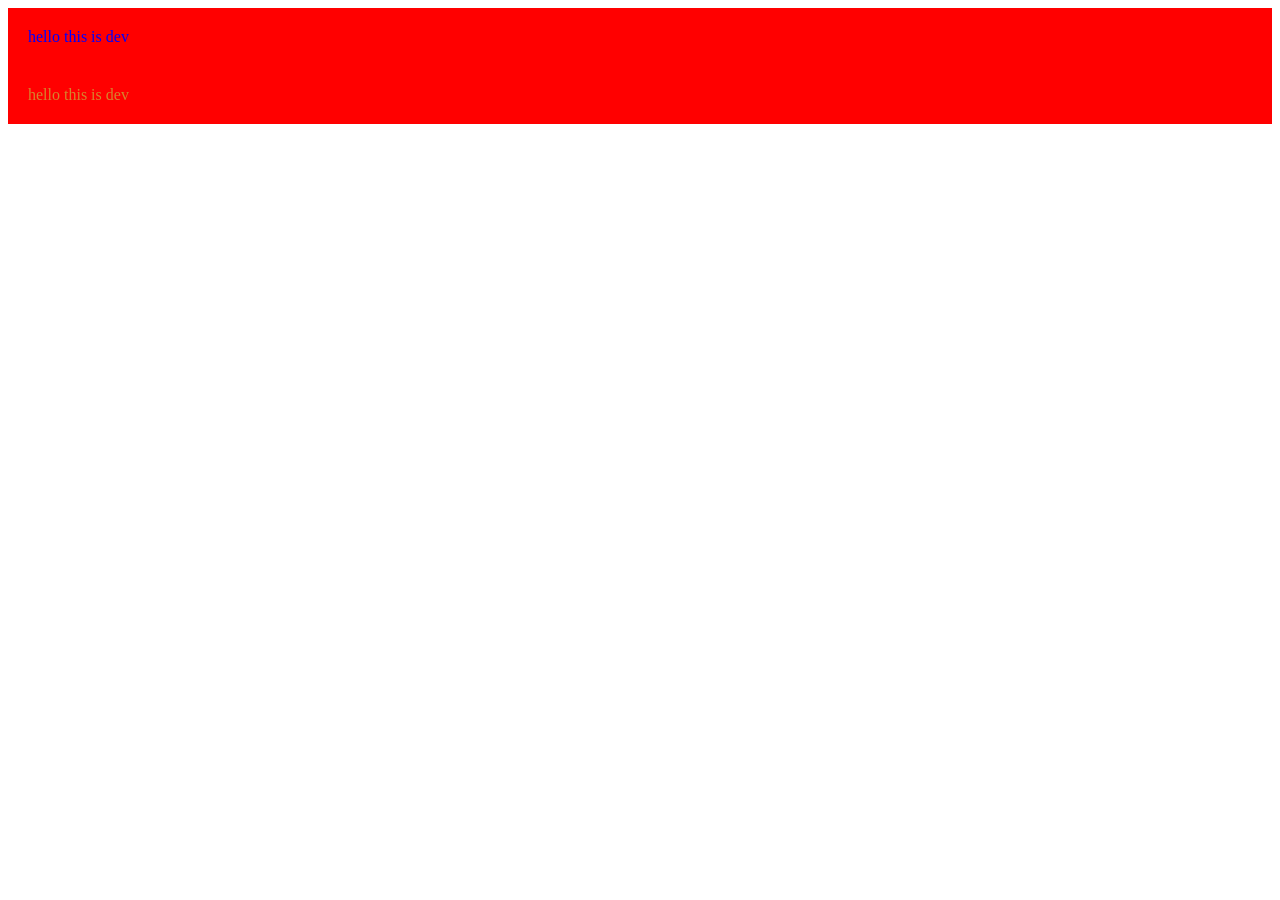
==== html_css/box_model.html @ 81192825 "box model" ====
<!DOCTYPE html>
<html lang="en">

<head>
    <meta charset="UTF-8">
    <meta name="viewport" content="width=device-width, initial-scale=1.0">
    <title>box model </title>
</head>

<style>
    .demo {
        background-color: red;
        padding: 20px;
    }

    .try1 {

        color: blue;
    }

    .try2 {
        color: rgb(214, 132, 45);
    }
</style>

<body>


    <div class="demo try1">
        hello this is dev
    </div>

    <div class="demo try2">
        hello this is dev
    </div>




</body>

</html>
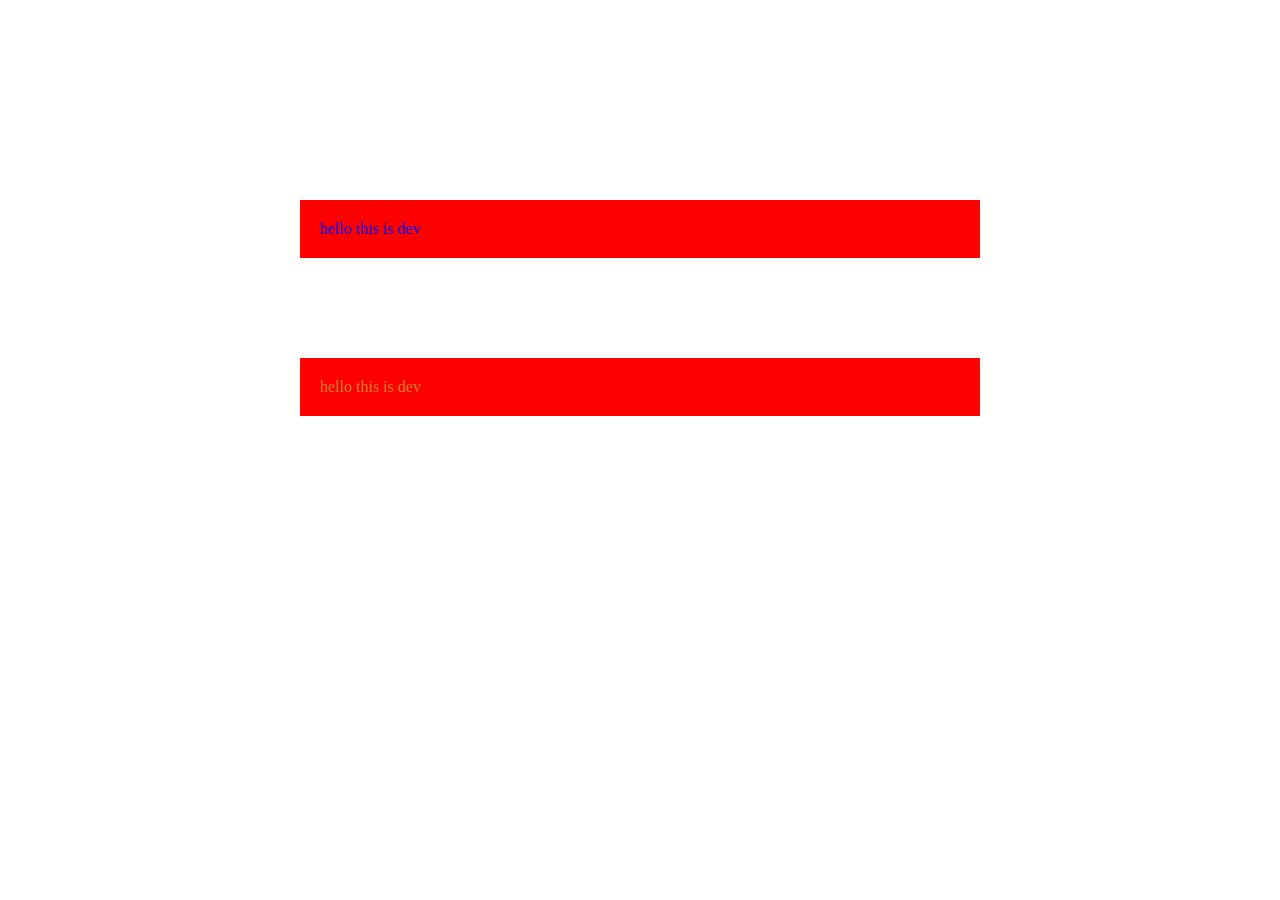
==== commit 28bc4315: "init" ====
--- a/html_css/box_model.html
+++ b/html_css/box_model.html
@@ -8,6 +8,11 @@
 </head>
 
 <style>
+    * {
+        margin: 100px;
+        padding: 0px;
+    }
+
     .demo {
         background-color: red;
         padding: 20px;
